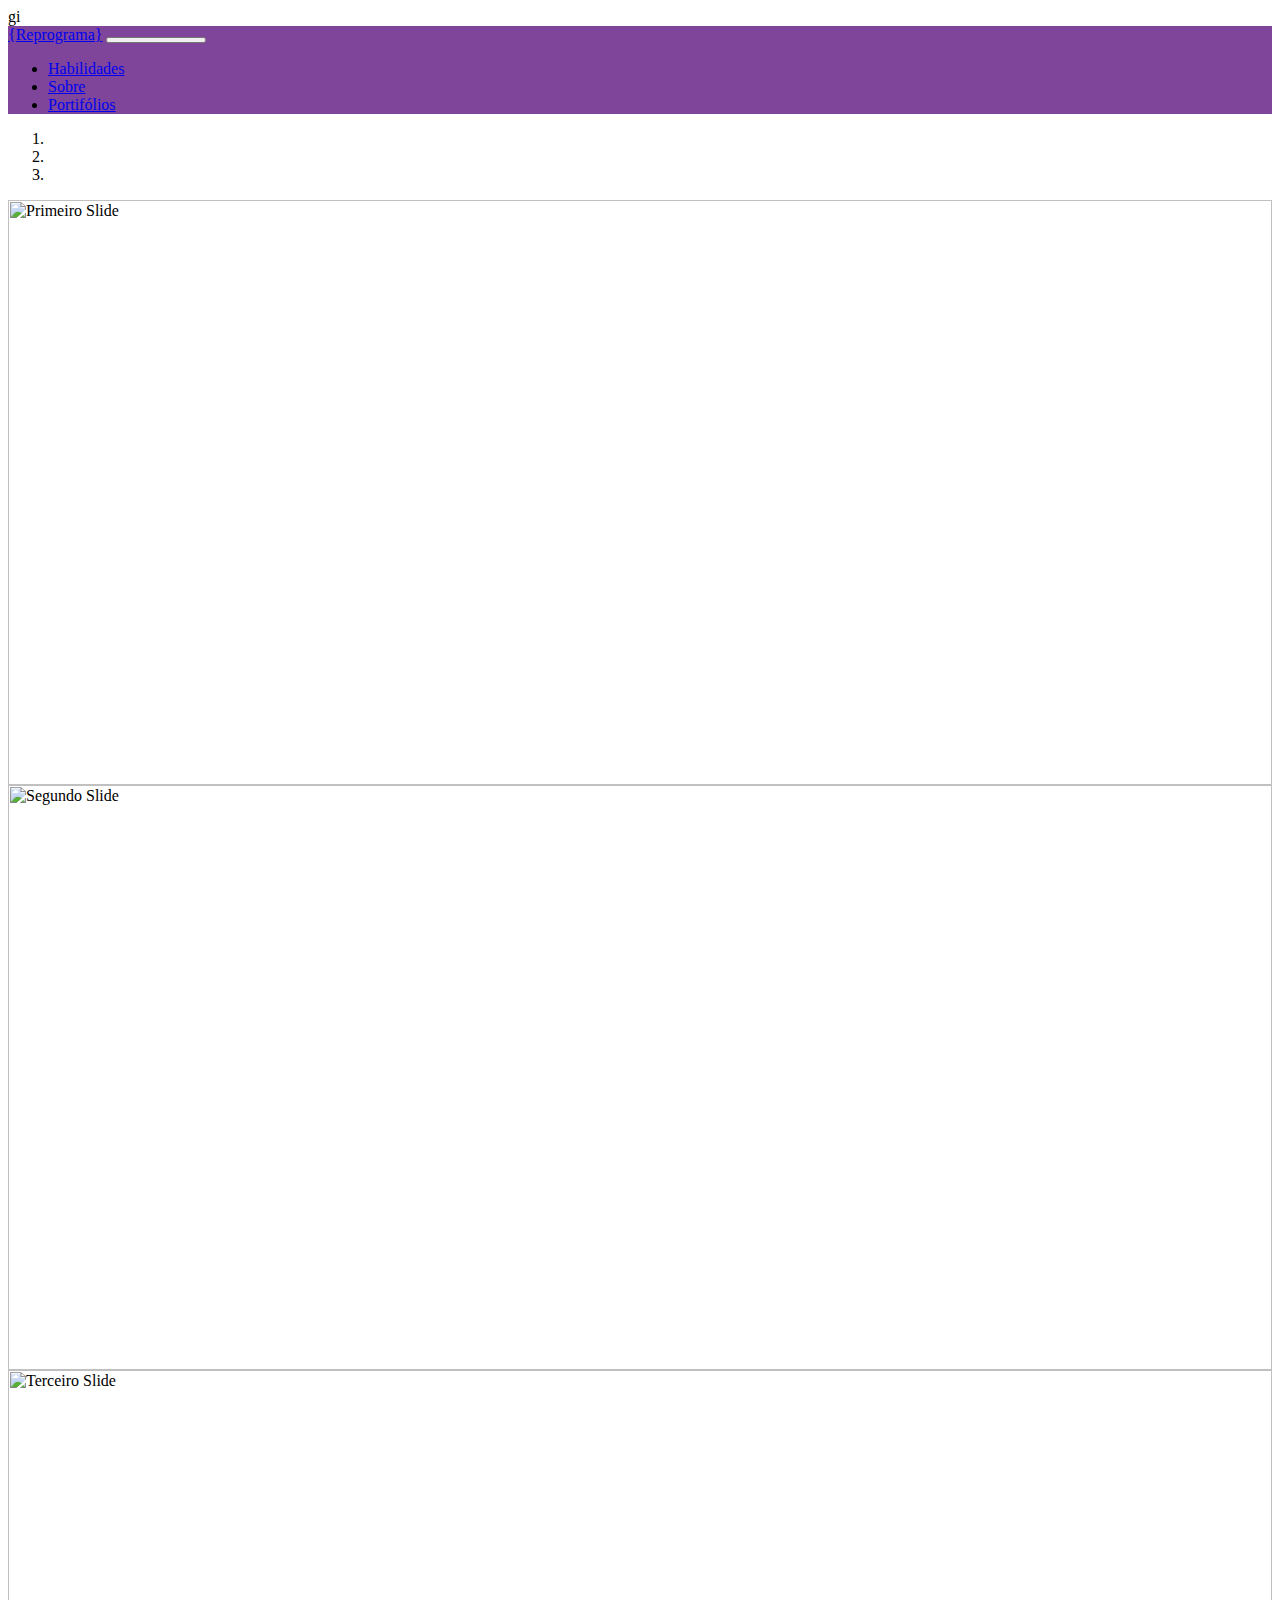
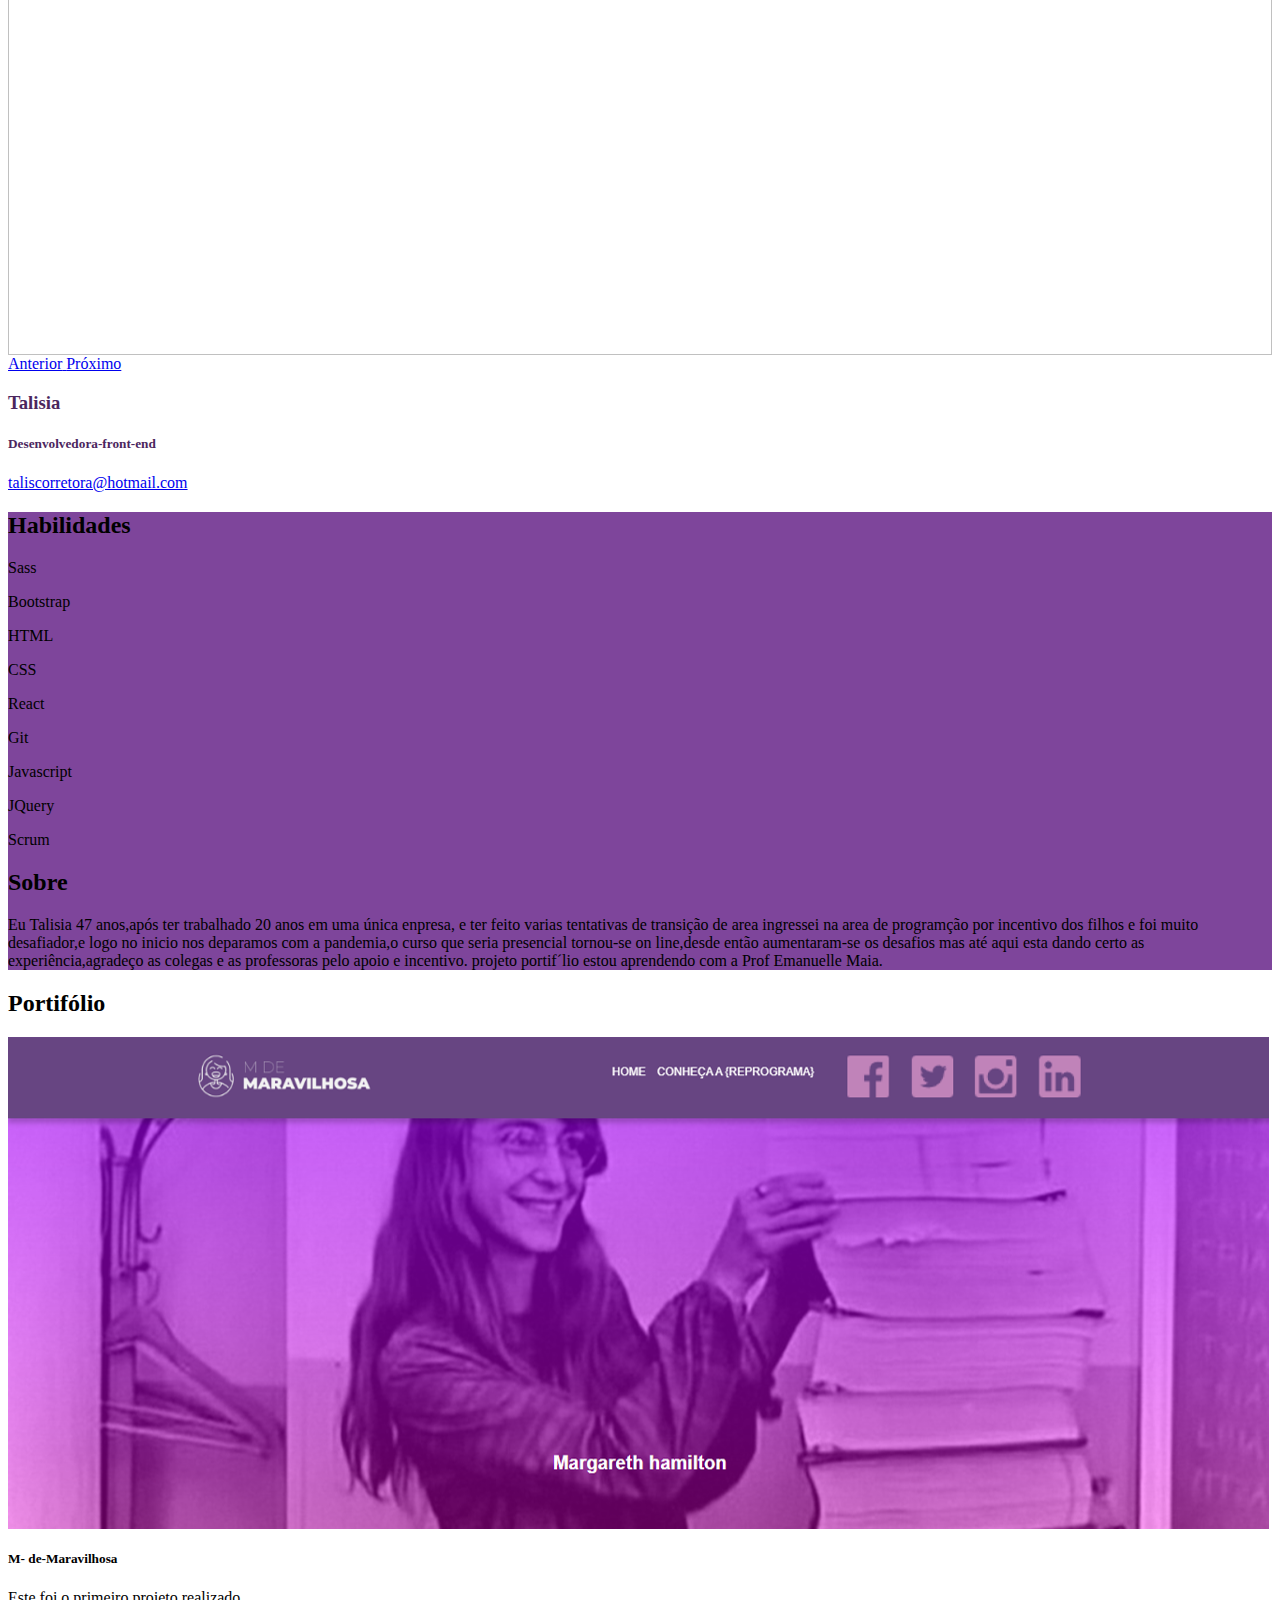
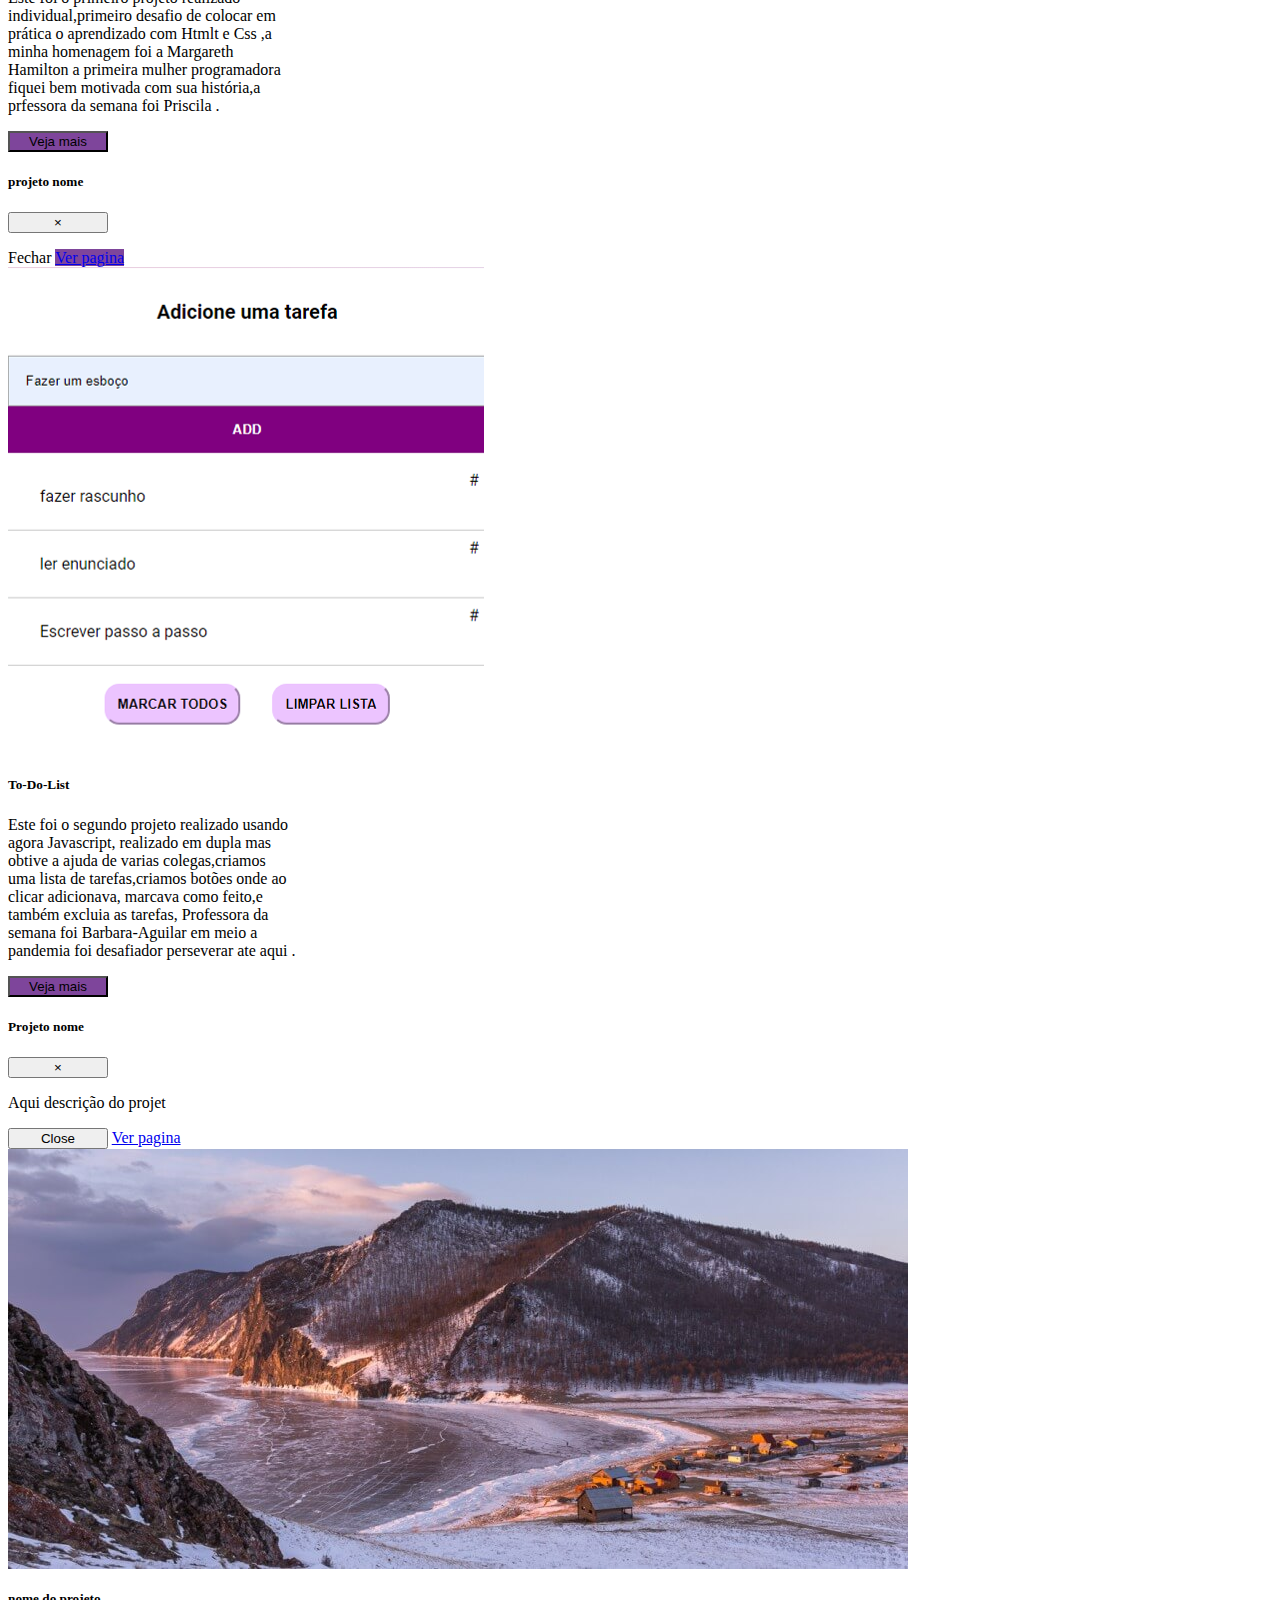
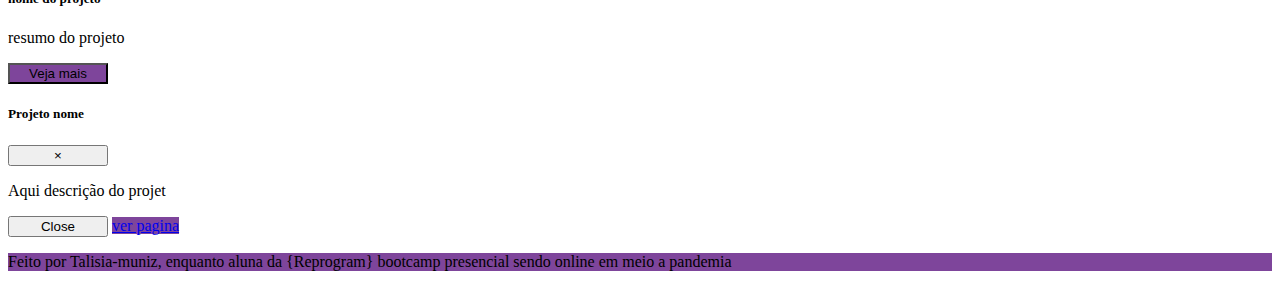
==== index.html @ 0848f0f3 "terminando projeto" ====
gi<!DOCTYPE html>
<html lang="en">

<head>
  <meta charset="UTF-8">
  <meta name="viewport" content="width=device-width, initial-scale=1.0">
  <link rel="stylesheet" href="./css/bootstrap.min.css">
  <link rel="stylesheet" type="text/css" href="./style.css">
  <title>Document</title>
</head>

<body>
  <!--nav-->
  <nav class="navbar navbar-expand-lg navbar-light bg-roxo">
    <div class="container">
      <a class="navbar-brand text-white" href="https://reprograma.com.br/" target="_blank">{Reprograma}</a>
      <button class="navbar-toggler" type="button" data-toggle="collapse" data-target="#menudesktop"
        aria-controls="menudesktop" aria-expanded="false" aria-label="Alterna navegação">
        <span class="navbar-toggler-icon"></span>
      </button>
      <div class="collapse navbar-collapse  justify-content-end" id="menudesktop">
        <ul class="navbar-nav">
          <li class="nav-item">
            <a class="nav-link text-white" href="#habilidades">Habilidades</a>
          </li>
          <li class="nav-item">
            <a class="nav-link text-white" href="#sobre">Sobre</a>
          </li>
          <li class="nav-item">
            <a class="nav-link text-white" href="#Portifólios">Portifólios</a>
          </li>
        </ul>
      </div>
    </div>
  </nav>

  <header>
    <!--titulo-->

    <div id="carouselExampleIndicators" class="carousel slide" data-ride="carousel">
      <ol class="carousel-indicators">
        <li data-target="#carouselExampleIndicators" data-slide-to="0" class="active"></li>
        <li data-target="#carouselExampleIndicators" data-slide-to="1"></li>
        <li data-target="#carouselExampleIndicators" data-slide-to="2"></li>
      </ol>
      <div id="carouselExampleSlidesOnly" class="carousel slide" data-ride="carousel">
        <div class="carousel-inner">
          <div class="carousel-item active">
            <img class="d-block w-100 imagem-carousel" src="grupoRepro.png" alt="Primeiro Slide">
          </div>
          <div class="carousel-item">
            <img class="d-block w-100  imagem-carousel" src="Imagem1.png" alt="Segundo Slide">
          </div>
          <div class="carousel-item">
            <img class="d-block w-100 imagem-carousel" src="ceu.jpg" alt="Terceiro Slide">
          </div>
        </div>
        <a class="carousel-control-prev" href="#carouselExampleIndicators" role="button" data-slide="prev">
          <span class="carousel-control-prev-icon" aria-hidden="true"></span>
          <span class="sr-only">Anterior</span>
        </a>
        <a class="carousel-control-next" href="#carouselExampleIndicators" role="button" data-slide="next">
          <span class="carousel-control-next-icon" aria-hidden="true"></span>
          <span class="sr-only">Próximo</span>
        </a>
      </div>

  </header>
  <!--Titulo-->

  <section id="sobre" class="text-center my-4">

    <h3 class="font-roxo font-weight-bold">Talisia</h3>
    <h5 class="font-roxo font-Weight-light-m-2 font-roxo"> Desenvolvedora-front-end</h5>

    <div class="d-flex flex-column flex-md-row justify-content-md-around redes-sociais ">

      <a href="https://github.com/Talisia-muniz" target="_blank">
        <i class="fab fa-github-square"></i>
        <span endereço de git hub></span>
      </a>
      <a href="https://www.linkedin.com/in/talisia-muniz-b5237489/ " target="=_blank">
        <i class="fab fa-linkedin icon mb-3"></i>
        <span endereço de linkedin></span>
        <a href="mailto: taliscorretora@hotmail.com" targe="_blank">
          <i class="fab fa-envelope-square talisia-muniz-b5237489"></i>
          <span>taliscorretora@hotmail.com</span>
        </a>
    </div>
  </section>
  <!--icones-->
  <section class="bg-roxo text-white d-flex flex-column flex-lg-row justify-content-lg-around p-4">

    <div class=" habilidades  w-100">

      <h2 class="text-center">Habilidades</h2>

      <div class="icones pt-3 row justify-content-center">

        <div>
          <div class="text-center redes-sociais col">
            <i class="fab fa-sass"></i>
            <p>Sass</p>
          </div>
          <div class="text-center redes-sociais col">
            <i class="fab fa-bootstrap"></i>
            <p>Bootstrap</p>
          </div>
          <div class="text-center redes-sociais col">
            <i class="fab fa-html5"></i>
            <p>HTML</p>
          </div>
        </div>
        <div>
          <div class="text-center redes-sociais col">
            <i class="fab fa-css3-alt"></i>
            <p>CSS</p>
          </div>
          <div class="text-center redes-sociais col">
            <i class="fab fab fa-react"></i>
            <p>React</p>
          </div>
          <div class="text-center redes-sociais col">
            <i class="fab fa-git-alt"></i>
            <p>Git</p>
          </div>
        </div>
        <div>
          <div class="text-center redes-sociais col">
            <i class="fab fa-js"></i>
            <p>Javascript</p>
          </div>
          <div class="text-center redes-sociais col">
            <i class="fas fa-book"></i>
            <p>JQuery</p>
          </div>
          <div class="text-center redes-sociais col">
            <i class="fas fa-tasks"></i>
            <p>Scrum</p>
          </div>
        </div>

      </div>
    </div>

    <div class="  sobre text-center w-100">
      <h2>Sobre</h2>
      <p class="pt-3"> Eu Talisia 47 anos,após ter trabalhado 20 anos em uma única enpresa,
        e ter feito varias tentativas de transição de area ingressei na area de programção por incentivo
        dos filhos e foi muito desafiador,e logo no inicio nos deparamos com a pandemia,o curso que seria presencial
        tornou-se on line,desde então aumentaram-se os desafios mas até aqui esta dando certo as experiência,agradeço as
        colegas e as professoras pelo apoio e incentivo.
        projeto portif´lio estou aprendendo com a Prof Emanuelle Maia.</p>

    </div>
  </section>

  <!-- CARDS E MODAIS -->

  <section class="diva mãe_carditle text-center mt-5">
    <section class="row justify-content-around mb-5 mobal-cards">
      <h2>Portifólio</h2>
      <div class="card m-5" style="width: 18rem;">
        <img class="card-img-top container  img-card--1" src="card2.png" alt="Projeto-M-de-Maravilhosa">

        <div class="card-body text-center">
          <h5 class="card-title"> M- de-Maravilhosa</h5>
          <p class="card-text"> Este foi o primeiro projeto realizado individual,primeiro desafio
            de colocar em prática o aprendizado com Htmlt e Css ,a minha homenagem foi a Margareth Hamilton
            a primeira mulher programadora fiquei bem motivada com sua história,a prfessora da semana foi Priscila .
          </p>
        </div>
        <button type="button" class="m-5 btn bg-roxo text-white m-auto" data-toggle="#modal1" data-target="#modal1">
          Veja mais
        </button>

      </div>

      <section class=modal <!-- Modal -->
        <div class="modal fade" id="modal1" tabindex="-1" role="dialog" aria-labelledby="#modal1" aria-hidden="true">
          <div class="modal-dialog" role="document">
            <div class="modal-content">
              <div class="modal-header">
                <h5 class="modal-title" id="modal1">projeto nome </h5>
                <button type="button" class="close" data-dismiss="#modal" aria-label="Close">
                  <span aria-hidden="true">&times;</span>
                </button>
              </div>
              <div class="modal-body">
                <p></p>
              </div>
              <div class="modal footer>
            <button type=" button" class=" btn btn-secondary" data-dismiss="modal">Fechar</button>
                <a href="#" target="blank" class="btn bg-roxo" text-white">Ver pagina</a>
              </div>
            </div>
          </div>
        </div>
      </section>


        <!--card 2-->
        <section>
        <div class="card m-5" style="width: 18rem;">
          <img class="card-img-top" src="card1.png" alt="Imagem de capa do card">
          <div class="card-body text-center">
            <h5 class="card-title">To-Do-List</h5>
            <p class="card-text">Este foi o segundo projeto realizado usando agora Javascript,
              realizado em dupla mas obtive a ajuda
              de varias colegas,criamos uma lista de tarefas,criamos botões onde ao clicar adicionava,
              marcava como feito,e também excluia as tarefas,
              Professora da semana foi Barbara-Aguilar em meio a pandemia foi desafiador perseverar ate aqui .</p>

          </div>
          <button type="button" class="btn bg-roxo text-white m-auto" data-toggle="#modal2" data-target="#modal2">
            Veja mais
          </button>
        </div>
      </section>

      <section class=modal <!-- Modal -->
        <div class="modal fade" id="modal1" tabindex="-1" role="dialog" aria-labelledby="#modal2" aria-hidden="true">
          <div class="modal-dialog" role="document">
            <div class="modal-content">
              <div class="modal-header">
                <h5 class="modal-title" id="modal1">Projeto nome</h5>
                <button type="button" class="close" data-dismiss="#moda3" aria-label="Close">
                  <span aria-hidden="true">&times;</span>
                </button>
              </div>
              <div class="modal-body">
                <p>Aqui descrição do projet</p>

              </div>
              <div class="modal-footer">
                <button type="button" class="btn btn-secondary" data-dismiss="#modal2">Close</button>
                <a href="#" target="blank class=btn bg-roxo text-white">Ver pagina</a>
              </div>
            </div>
          </div>
        </div>
      </section>

      <div class="card m-5" style="width: 18rem;">
        <img class="card-img-top" src="foto-banner.jpg" alt="Imagem de capa do card">
        <div class="card-body text-center">
          <h5 class="card-title">nome do projeto</h5>
          <p class="card-text"> resumo do projeto</p>

        </div>
        <button type="button" class="btn bg-roxo text-white m-auto" data-toggle="#moda3" data-target="#modal3">
          Veja mais
        </button>
      </div>
    </section>
    <section class=modal <!-- Modal -->
      <div class="modal fade" id="modal1" tabindex="-1" role="dialog" aria-labelledby="#modal1" aria-hidden="true">
        <div class="modal-dialog" role="document">
          <div class="modal-content">
            <div class="modal-header">
              <h5 class="modal-title" id="modal1">Projeto nome</h5>
              <button type="button" class="close" data-dismiss="#modal" aria-label="Close">
                <span aria-hidden="true">&times;</span>
              </button>
            </div>
            <div class="modal-body">
              <p>Aqui descrição do projet</p>

            </div>
            <div class="modal-footer">
              <button type="button" class="btn btn-secondary" data-dismiss="#modal1">Close</button>

              <a href="#" target="blank" class="btn bg-roxo text white">ver pagina</a>

            </div>
          </div>
        </div>
      </div>

    </section>
  </section>
  <footer class="bg-roxo footer mt-auto py-3 text-center text-white">
    <p>
      Feito por Talisia-muniz, enquanto aluna da {Reprogram} bootcamp presencial sendo online em meio a pandemia











      <script src="./js/jquery-3.4.1.min.js"></script>
      <script src="./js/bootstrap.min.js"></script>
      <script src="https://kit.fontawesome.com/4fe8d55b33.js" crossorigin="anonymous"></script>
</body>

</html>
---- style.css ----
.bg-roxo{
    background-color: #7E459B;
}
.botao{
    position: fixed;
    bottom: 0;
    left: 0;
}
 hover{
    font-weight:bold;
}
.imagem-carousel{
object-fit:cover;
object-position:0 40%;
width: 100%;
height: 65vh;
}
.link-sobre{
    color:#7E459B
}
.link-sobre:hover{
    color:#7E459B
}
.redes-sociais i{
    font-size:1.6rem;
}
.font-roxo{
    color :rgb(75,38,94);
}
button{
    width:100px;
}
button:hover{
    opacity:.9
}
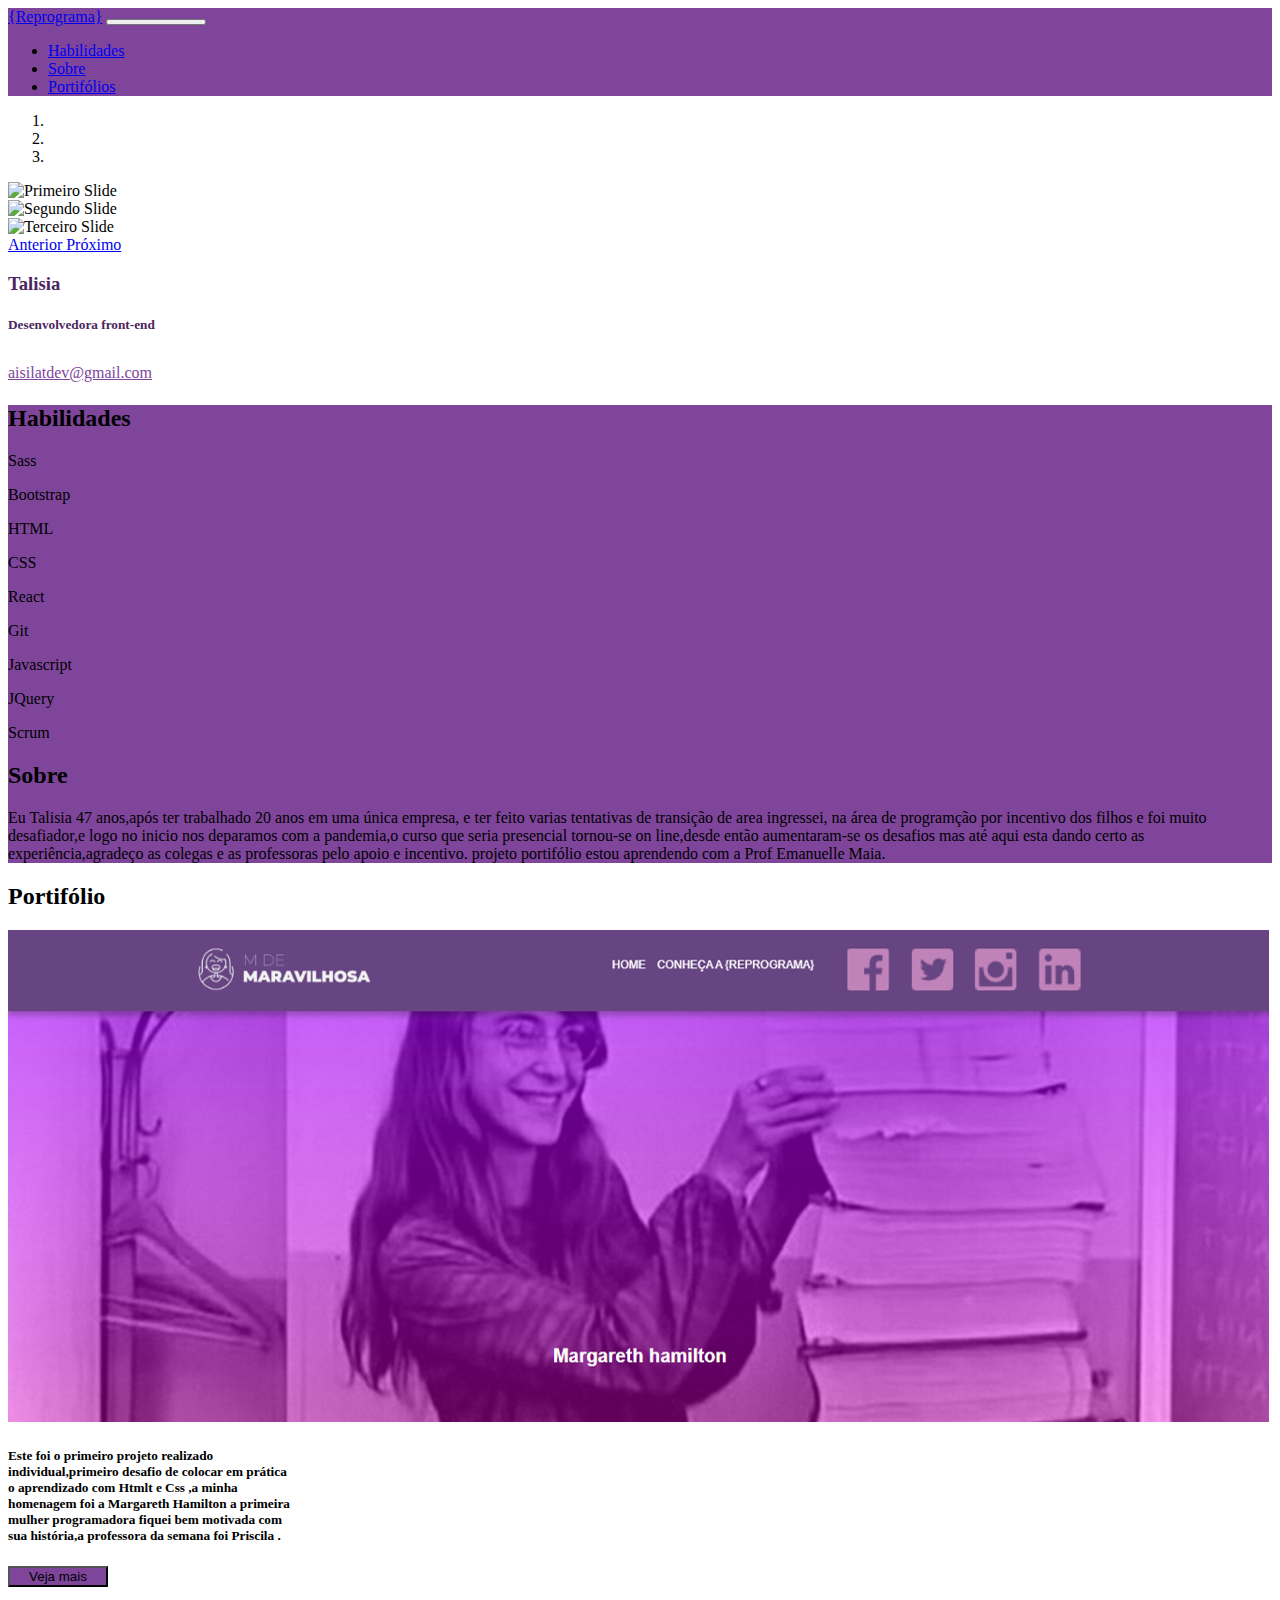
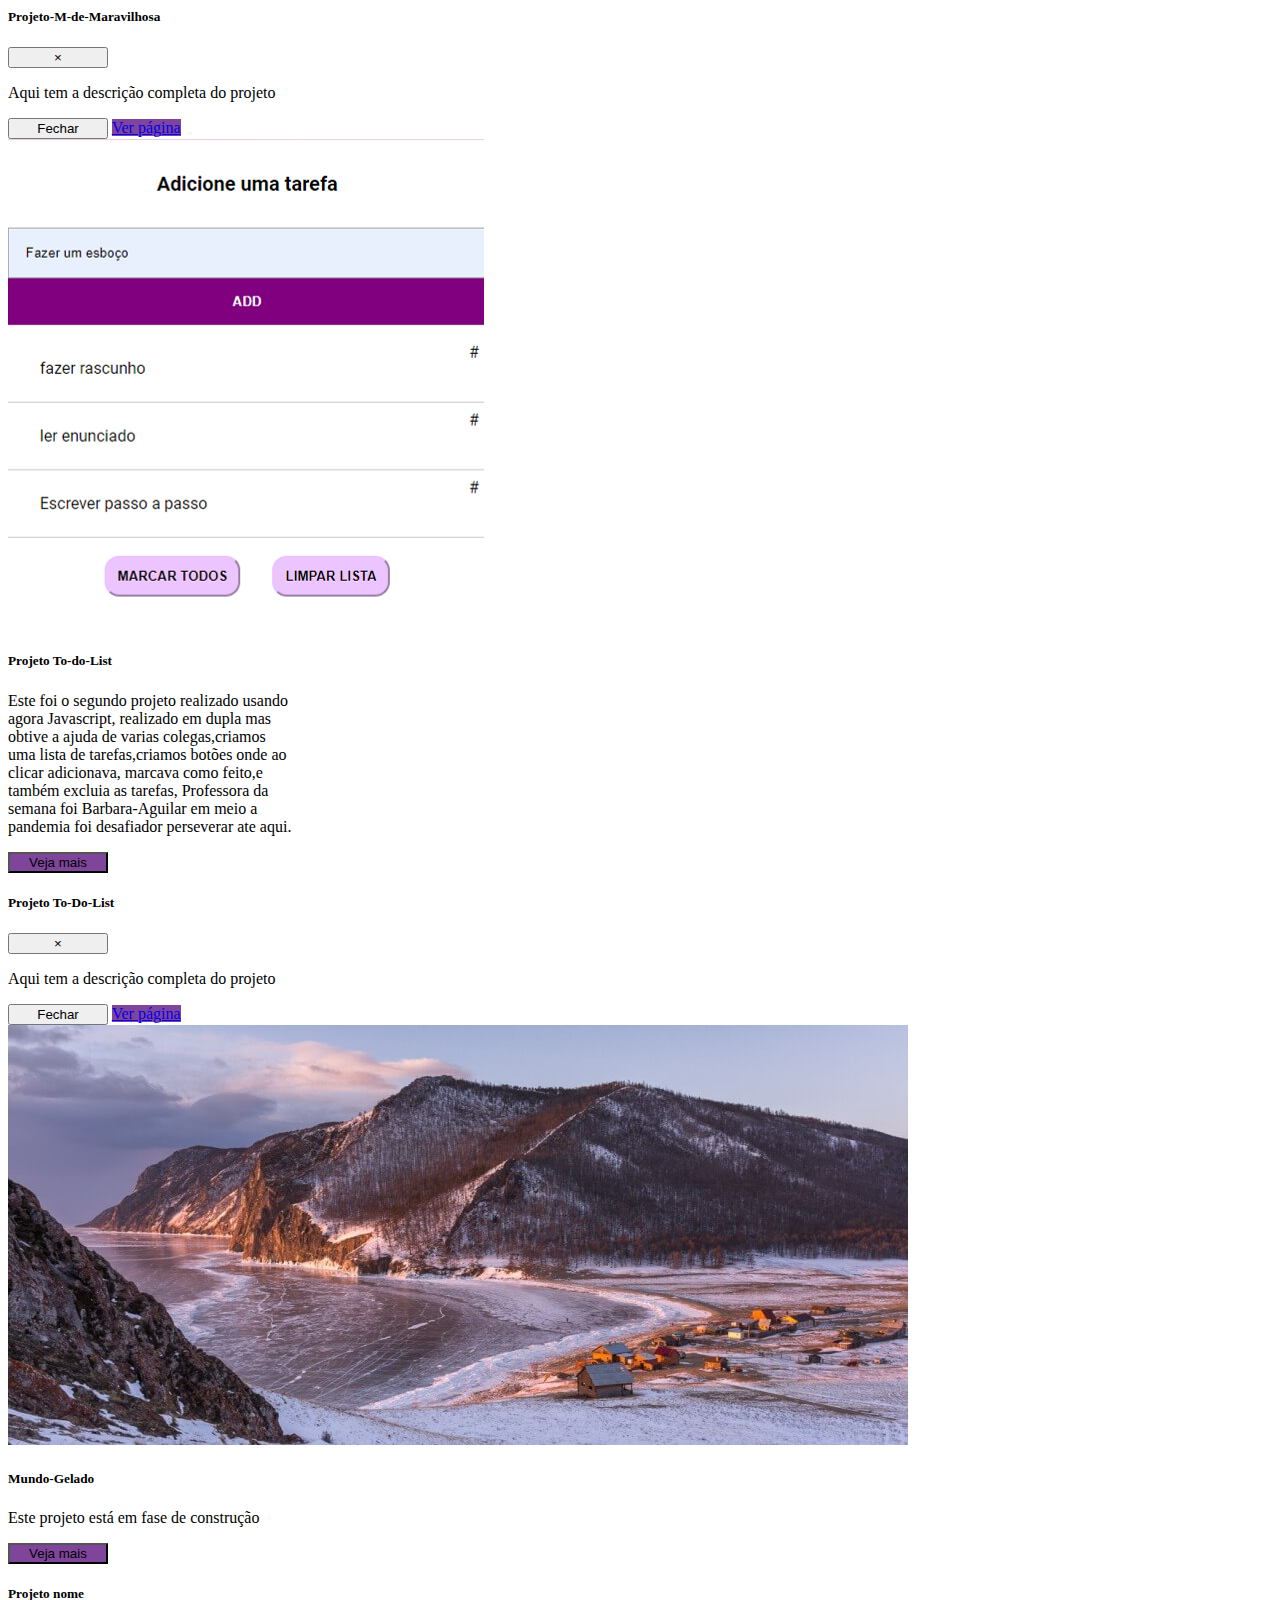
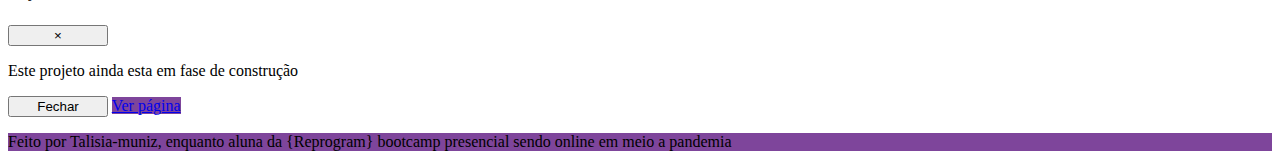
==== commit 7f1f8e2e: "trocando e-mail" ====
--- a/index.html
+++ b/index.html
@@ -1,23 +1,26 @@
-gi<!DOCTYPE html>
+<!DOCTYPE html>
 <html lang="en">
 
 <head>
   <meta charset="UTF-8">
   <meta name="viewport" content="width=device-width, initial-scale=1.0">
-  <link rel="stylesheet" href="./css/bootstrap.min.css">
-  <link rel="stylesheet" type="text/css" href="./style.css">
+  <link rel="stylesheet" href="css/bootstrap.min.css">
+  <link rel="stylesheet" type="text/css" href="style.css">
   <title>Document</title>
 </head>
 
 <body>
-  <!--nav-->
+
+  <!-- NAV -->
   <nav class="navbar navbar-expand-lg navbar-light bg-roxo">
     <div class="container">
-      <a class="navbar-brand text-white" href="https://reprograma.com.br/" target="_blank">{Reprograma}</a>
+      <a class="navbar-brand text-white" href="https://reprograma.com.br/" target="_blank">{Re<span
+          class="font-weight-light">programa}</span></a>
       <button class="navbar-toggler" type="button" data-toggle="collapse" data-target="#menudesktop"
         aria-controls="menudesktop" aria-expanded="false" aria-label="Alterna navegação">
         <span class="navbar-toggler-icon"></span>
       </button>
+
       <div class="collapse navbar-collapse  justify-content-end" id="menudesktop">
         <ul class="navbar-nav">
           <li class="nav-item">
@@ -27,71 +30,70 @@
             <a class="nav-link text-white" href="#sobre">Sobre</a>
           </li>
           <li class="nav-item">
-            <a class="nav-link text-white" href="#Portifólios">Portifólios</a>
+            <a class="nav-link text-white" href="#portifolios">Portifólios</a>
           </li>
         </ul>
       </div>
     </div>
   </nav>
 
+  <!-- HEADER -->
   <header>
-    <!--titulo-->
-
     <div id="carouselExampleIndicators" class="carousel slide" data-ride="carousel">
       <ol class="carousel-indicators">
         <li data-target="#carouselExampleIndicators" data-slide-to="0" class="active"></li>
         <li data-target="#carouselExampleIndicators" data-slide-to="1"></li>
         <li data-target="#carouselExampleIndicators" data-slide-to="2"></li>
       </ol>
-      <div id="carouselExampleSlidesOnly" class="carousel slide" data-ride="carousel">
-        <div class="carousel-inner">
-          <div class="carousel-item active">
-            <img class="d-block w-100 imagem-carousel" src="grupoRepro.png" alt="Primeiro Slide">
-          </div>
-          <div class="carousel-item">
-            <img class="d-block w-100  imagem-carousel" src="Imagem1.png" alt="Segundo Slide">
-          </div>
-          <div class="carousel-item">
-            <img class="d-block w-100 imagem-carousel" src="ceu.jpg" alt="Terceiro Slide">
-          </div>
-        </div>
-        <a class="carousel-control-prev" href="#carouselExampleIndicators" role="button" data-slide="prev">
-          <span class="carousel-control-prev-icon" aria-hidden="true"></span>
-          <span class="sr-only">Anterior</span>
-        </a>
-        <a class="carousel-control-next" href="#carouselExampleIndicators" role="button" data-slide="next">
-          <span class="carousel-control-next-icon" aria-hidden="true"></span>
-          <span class="sr-only">Próximo</span>
-        </a>
-      </div>
-
+      <div class="carousel-inner">
+        <div class="carousel-item active">
+          <img class="d-block w-100 imagem-carousel" src="grupoRepro.png" alt="Primeiro Slide">
+        </div>
+        <div class="carousel-item">
+          <img class="d-block w-100  imagem-carousel" src="Imagem1.png" alt="Segundo Slide">
+        </div>
+        <div class="carousel-item">
+          <img class="d-block w-100 imagem-carousel" src="ceu.jpg" alt="Terceiro Slide">
+        </div>
+      </div>
+      <a class="carousel-control-prev" href="#carouselExampleIndicators" role="button" data-slide="prev">
+        <span class="carousel-control-prev-icon" aria-hidden="true"></span>
+        <span class="sr-only">Anterior</span>
+      </a>
+      <a class="carousel-control-next" href="#carouselExampleIndicators" role="button" data-slide="next">
+        <span class="carousel-control-next-icon" aria-hidden="true"></span>
+        <span class="sr-only">Próximo</span>
+      </a>
+    </div>
   </header>
-  <!--Titulo-->
-
+
+  <!-- TÍTULO -->
   <section id="sobre" class="text-center my-4">
-
     <h3 class="font-roxo font-weight-bold">Talisia</h3>
-    <h5 class="font-roxo font-Weight-light-m-2 font-roxo"> Desenvolvedora-front-end</h5>
-
-    <div class="d-flex flex-column flex-md-row justify-content-md-around redes-sociais ">
-
+    <h5 class="font-italic font-weight-lightgit m-2 font-roxo">Desenvolvedora front-end</h5>
+
+    <div class="pt-4 d-flex flex-column flex-md-row justify-content-md-around redes-sociais">
+      
       <a href="https://github.com/Talisia-muniz" target="_blank">
         <i class="fab fa-github-square"></i>
         <span endereço de git hub></span>
       </a>
+
       <a href="https://www.linkedin.com/in/talisia-muniz-b5237489/ " target="=_blank">
         <i class="fab fa-linkedin icon mb-3"></i>
         <span endereço de linkedin></span>
-        <a href="mailto: taliscorretora@hotmail.com" targe="_blank">
-          <i class="fab fa-envelope-square talisia-muniz-b5237489"></i>
-          <span>taliscorretora@hotmail.com</span>
-        </a>
+      </a>
+      <a href="mailto:aisilatdev@gmail.com" class="link-sobre">
+        <i class="fas fa-envelope-square mb-3"></i>
+        <span>aisilatdev@gmail.com</span>
+      </a>
     </div>
   </section>
-  <!--icones-->
-  <section class="bg-roxo text-white d-flex flex-column flex-lg-row justify-content-lg-around p-4">
-
-    <div class=" habilidades  w-100">
+
+  <!-- SOBRE / HABILIDADES-->
+  <section id="habilidades" class="bg-roxo text-white d-flex flex-column flex-lg-row justify-content-lg-around p-4">
+
+    <div class="habilidades  w-100">
 
       <h2 class="text-center">Habilidades</h2>
 
@@ -143,159 +145,138 @@
       </div>
     </div>
 
-    <div class="  sobre text-center w-100">
+    <div class="sobre text-center w-100">
       <h2>Sobre</h2>
-      <p class="pt-3"> Eu Talisia 47 anos,após ter trabalhado 20 anos em uma única enpresa,
-        e ter feito varias tentativas de transição de area ingressei na area de programção por incentivo
+      <article class="pt-3">Eu Talisia 47 anos,após ter trabalhado 20 anos em uma única empresa,
+        e ter feito varias tentativas de transição de area ingressei, na área de programção por incentivo
         dos filhos e foi muito desafiador,e logo no inicio nos deparamos com a pandemia,o curso que seria presencial
         tornou-se on line,desde então aumentaram-se os desafios mas até aqui esta dando certo as experiência,agradeço as
         colegas e as professoras pelo apoio e incentivo.
-        projeto portif´lio estou aprendendo com a Prof Emanuelle Maia.</p>
-
+        projeto portifólio estou aprendendo com a Prof Emanuelle Maia.
+      </article>
     </div>
   </section>
 
-  <!-- CARDS E MODAIS -->
-
-  <section class="diva mãe_carditle text-center mt-5">
-    <section class="row justify-content-around mb-5 mobal-cards">
-      <h2>Portifólio</h2>
+  <!-- CARDS E MODAL -->
+  <section id="portifolios" class="diva-mae__cardtitle text-center mt-5">
+    <h2>Portifólio</h2>
+
+    <section class="row justify-content-around mb-5 modal-cards">
+      <!--CARD 1 -->
       <div class="card m-5" style="width: 18rem;">
         <img class="card-img-top container  img-card--1" src="card2.png" alt="Projeto-M-de-Maravilhosa">
-
-        <div class="card-body text-center">
-          <h5 class="card-title"> M- de-Maravilhosa</h5>
-          <p class="card-text"> Este foi o primeiro projeto realizado individual,primeiro desafio
+        <div class="card-body">
+          <h5 class="card-title"><Projeto-M-de-Maravilhosa</h5>
+          <p class="card-text">     Este foi o primeiro projeto realizado individual,primeiro desafio
             de colocar em prática o aprendizado com Htmlt e Css ,a minha homenagem foi a Margareth Hamilton
-            a primeira mulher programadora fiquei bem motivada com sua história,a prfessora da semana foi Priscila .
-          </p>
-        </div>
-        <button type="button" class="m-5 btn bg-roxo text-white m-auto" data-toggle="#modal1" data-target="#modal1">
+            a primeira mulher programadora fiquei bem motivada com sua história,a professora da semana foi Priscila . </p>
+        </div>
+        <button type="button" class="m-5 btn bg-roxo text-white m-auto" data-toggle="modal" data-target="#modal1">
           Veja mais
         </button>
-
-      </div>
-
-      <section class=modal <!-- Modal -->
-        <div class="modal fade" id="modal1" tabindex="-1" role="dialog" aria-labelledby="#modal1" aria-hidden="true">
-          <div class="modal-dialog" role="document">
-            <div class="modal-content">
-              <div class="modal-header">
-                <h5 class="modal-title" id="modal1">projeto nome </h5>
-                <button type="button" class="close" data-dismiss="#modal" aria-label="Close">
-                  <span aria-hidden="true">&times;</span>
-                </button>
-              </div>
-              <div class="modal-body">
-                <p></p>
-              </div>
-              <div class="modal footer>
-            <button type=" button" class=" btn btn-secondary" data-dismiss="modal">Fechar</button>
-                <a href="#" target="blank" class="btn bg-roxo" text-white">Ver pagina</a>
-              </div>
-            </div>
-          </div>
-        </div>
-      </section>
-
-
-        <!--card 2-->
-        <section>
-        <div class="card m-5" style="width: 18rem;">
-          <img class="card-img-top" src="card1.png" alt="Imagem de capa do card">
-          <div class="card-body text-center">
-            <h5 class="card-title">To-Do-List</h5>
-            <p class="card-text">Este foi o segundo projeto realizado usando agora Javascript,
-              realizado em dupla mas obtive a ajuda
-              de varias colegas,criamos uma lista de tarefas,criamos botões onde ao clicar adicionava,
-              marcava como feito,e também excluia as tarefas,
-              Professora da semana foi Barbara-Aguilar em meio a pandemia foi desafiador perseverar ate aqui .</p>
-
-          </div>
-          <button type="button" class="btn bg-roxo text-white m-auto" data-toggle="#modal2" data-target="#modal2">
-            Veja mais
-          </button>
-        </div>
-      </section>
-
-      <section class=modal <!-- Modal -->
-        <div class="modal fade" id="modal1" tabindex="-1" role="dialog" aria-labelledby="#modal2" aria-hidden="true">
-          <div class="modal-dialog" role="document">
-            <div class="modal-content">
-              <div class="modal-header">
-                <h5 class="modal-title" id="modal1">Projeto nome</h5>
-                <button type="button" class="close" data-dismiss="#moda3" aria-label="Close">
-                  <span aria-hidden="true">&times;</span>
-                </button>
-              </div>
-              <div class="modal-body">
-                <p>Aqui descrição do projet</p>
-
-              </div>
-              <div class="modal-footer">
-                <button type="button" class="btn btn-secondary" data-dismiss="#modal2">Close</button>
-                <a href="#" target="blank class=btn bg-roxo text-white">Ver pagina</a>
-              </div>
-            </div>
-          </div>
-        </div>
-      </section>
-
-      <div class="card m-5" style="width: 18rem;">
-        <img class="card-img-top" src="foto-banner.jpg" alt="Imagem de capa do card">
-        <div class="card-body text-center">
-          <h5 class="card-title">nome do projeto</h5>
-          <p class="card-text"> resumo do projeto</p>
-
-        </div>
-        <button type="button" class="btn bg-roxo text-white m-auto" data-toggle="#moda3" data-target="#modal3">
-          Veja mais
-        </button>
-      </div>
-    </section>
-    <section class=modal <!-- Modal -->
-      <div class="modal fade" id="modal1" tabindex="-1" role="dialog" aria-labelledby="#modal1" aria-hidden="true">
+      </div>
+
+      <!-- Modal 1 -->
+      <div class="modal fade" id="modal1" tabindex="-1" role="dialog" aria-labelledby="modal1" aria-hidden="true">
         <div class="modal-dialog" role="document">
           <div class="modal-content">
             <div class="modal-header">
-              <h5 class="modal-title" id="modal1">Projeto nome</h5>
-              <button type="button" class="close" data-dismiss="#modal" aria-label="Close">
+              <h5 class="modal-title" id="modal1">Projeto-M-de-Maravilhosa</h5>
+              <button type="button" class="close" data-dismiss="modal" aria-label="Close">
                 <span aria-hidden="true">&times;</span>
               </button>
             </div>
             <div class="modal-body">
-              <p>Aqui descrição do projet</p>
-
+              <p>Aqui tem a descrição completa do projeto</p>
+              <!-- <img src="./assets/google-manu.jpg" alt=""> -->
             </div>
             <div class="modal-footer">
-              <button type="button" class="btn btn-secondary" data-dismiss="#modal1">Close</button>
-
-              <a href="#" target="blank" class="btn bg-roxo text white">ver pagina</a>
-
-            </div>
-          </div>
-        </div>
-      </div>
-
+              <button type="button" class="btn btn-secondary" data-dismiss="modal">Fechar</button>
+              <a href="#" target="blank" class="btn bg-roxo text-white">Ver página</a>
+            </div>
+          </div>
+        </div>
+      </div>
+
+      <!--CARD 2 -->
+      <div class="card m-5" style="width: 18rem;">
+        <img class="card-img-top" src="card1.png" alt="Imagem de capa do card">
+        <div class="card-body">
+          <h5 class="card-title">Projeto To-do-List</h5>
+          <p class="card-text"> Este foi o segundo projeto realizado usando agora Javascript,
+            realizado em dupla mas obtive a ajuda
+            de varias colegas,criamos uma lista de tarefas,criamos botões onde ao clicar adicionava,
+            marcava como feito,e também excluia as tarefas,
+            Professora da semana foi Barbara-Aguilar em meio a pandemia foi desafiador perseverar ate aqui. </p>
+        </div>
+        <button type="button" class="m-5 btn bg-roxo text-white m-auto" data-toggle="modal" data-target="#modal2">
+          Veja mais
+        </button>
+      </div>
+
+      <!-- Modal 2 -->
+      <div class="modal fade" id="modal2" tabindex="-1" role="dialog" aria-labelledby="modal2" aria-hidden="true">
+        <div class="modal-dialog" role="document">
+          <div class="modal-content">
+            <div class="modal-header">
+              <h5 class="modal-title" id="modal2">Projeto To-Do-List</h5>
+              <button type="button" class="close" data-dismiss="modal" aria-label="Close">
+                <span aria-hidden="true">&times;</span>
+              </button>
+            </div>
+            <div class="modal-body">
+              <p>Aqui tem a descrição completa do projeto</p>
+            </div>
+            <div class="modal-footer">
+              <button type="button" class="btn btn-secondary" data-dismiss="modal">Fechar</button>
+              <a href="#" target="blank" class="btn bg-roxo text-white">Ver página</a>
+            </div>
+          </div>
+        </div>
+      </div>
+
+      <!--CARD 3 -->
+      <div class="card m-5" style="width: 18rem;">
+        <img class="card-img-top" src="foto-banner.jpg" alt="Imagem de capa do card">
+        <div class="card-body">
+          <h5 class="card-title">Mundo-Gelado</h5>
+          <p class="card-text">Este projeto está em fase de construção</p>
+        </div>
+        <button type="button" class="m-5 btn bg-roxo text-white m-auto" data-toggle="modal" data-target="#modal3">
+          Veja mais
+        </button>
+      </div>
+
+      <!-- Modal 3 -->
+      <div class="modal fade" id="modal3" tabindex="-1" role="dialog" aria-labelledby="modal3" aria-hidden="true">
+        <div class="modal-dialog" role="document">
+          <div class="modal-content">
+            <div class="modal-header">
+              <h5 class="modal-title" id="modal3">Projeto nome</h5>
+              <button type="button" class="close" data-dismiss="modal" aria-label="Close">
+                <span aria-hidden="true">&times;</span>
+              </button>
+            </div>
+            <div class="modal-body">
+              <p>Este projeto ainda esta em fase de construção</p>
+            </div>
+            <div class="modal-footer">
+              <button type="button" class="btn btn-secondary" data-dismiss="modal">Fechar</button>
+              <a href="#" target="blank" class="btn bg-roxo text-white">Ver página</a>
+            </div>
+          </div>
+        </div>
+      </div>
     </section>
   </section>
-  <footer class="bg-roxo footer mt-auto py-3 text-center text-white">
-    <p>
-      Feito por Talisia-muniz, enquanto aluna da {Reprogram} bootcamp presencial sendo online em meio a pandemia
-
-
-
-
-
-
-
-
-
-
-
-      <script src="./js/jquery-3.4.1.min.js"></script>
-      <script src="./js/bootstrap.min.js"></script>
-      <script src="https://kit.fontawesome.com/4fe8d55b33.js" crossorigin="anonymous"></script>
+
+  <footer class="text-ceer bg-roxo text-white py-1">
+    <p> Feito por Talisia-muniz, enquanto aluna da {Reprogram} bootcamp presencial sendo online em meio a pandemia</p>
+  </footer>
+
+  <script src="./js/jquery-3.4.1.min.js"></script>
+  <script src="./js/bootstrap.min.js"></script>
+  <script src="https://kit.fontawesome.com/4fe8d55b33.js" crossorigin="anonymous"></script>
 </body>
 
 </html>